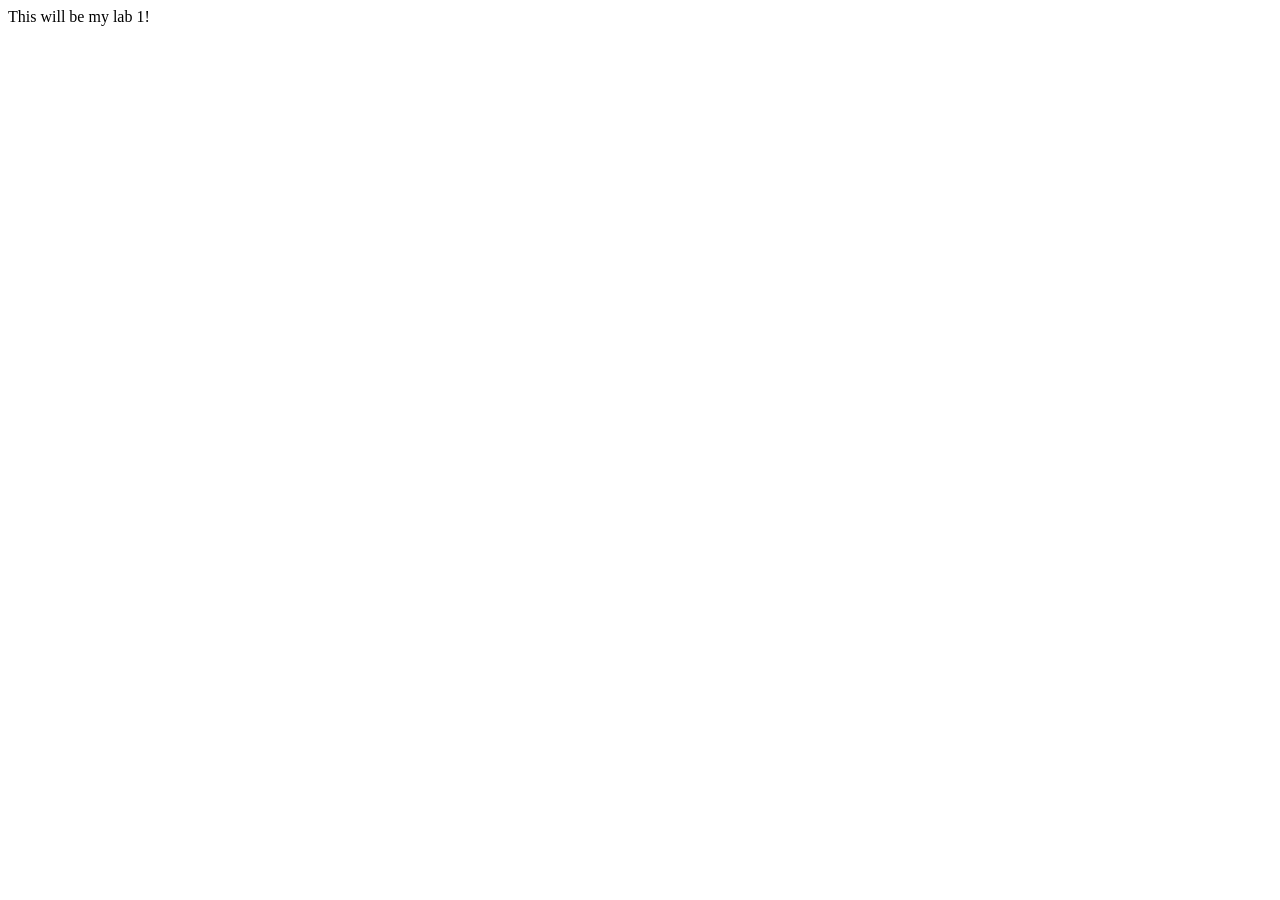
==== lab1/index.html @ 3840fc0f "starting index.html file" ====
<!DOCTYPE html>
<html lang="en">
<head>
    <meta charset="UTF-8">
    <meta name="viewport" content="width=device-width, initial-scale=1.0">
    <title>Lab 1</title>
</head>
<body>
    

    This will be my lab 1!
     
</body>
</html>
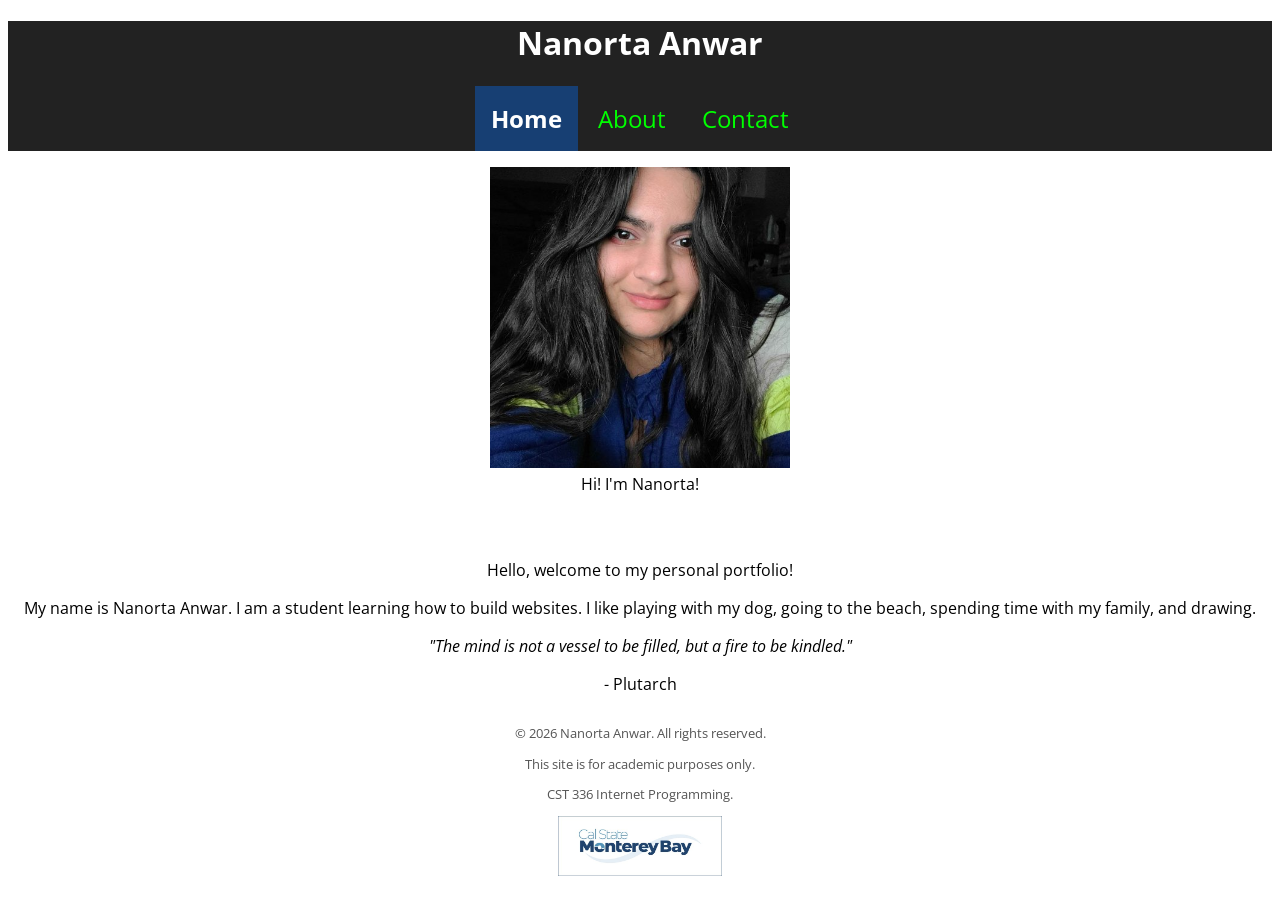
==== commit 281f56bf: "followed guided lab step by step, attempt #1" ====
--- a/lab1/index.html
+++ b/lab1/index.html
@@ -3,12 +3,41 @@
 <head>
     <meta charset="UTF-8">
     <meta name="viewport" content="width=device-width, initial-scale=1.0">
-    <title>Lab 1</title>
+    <title>Nanorta Anwar | Portfolio</title>
+    <link rel="stylesheet" href="css/styles.css">
+    <link rel="preconnect" href="https://fonts.googleapis.com">
+    <link rel="preconnect" href="https://fonts.gstatic.com" crossorigin>
+    <link href="https://fonts.googleapis.com/css2?family=Open+Sans:wght@400;700&display=swap" rel="stylesheet">
 </head>
 <body>
-    
+    <header>
+        <h1>Nanorta Anwar</h1>
+        <nav>
+            <a href="index.html" class="current">Home</a>
+            <a href="about.html">About</a>
+            <a href="contact.html">Contact</a>
+        </nav>
+    </header>
 
-    This will be my lab 1!
-     
+    <main>
+        <figure>
+            <img src="img/profile.jpg" alt="Portrait of Nanorta Anwar">
+            <figcaption>Hi! I'm Nanorta!</figcaption>
+        </figure>
+
+        <section>
+            <p>Hello, welcome to my personal portfolio!</p>
+            <p>My name is Nanorta Anwar. I am a student learning how to build websites. I like playing with my dog, going to the beach, spending time with my family, and drawing.</p>
+            <p><i>"The mind is not a vessel to be filled, but a fire to be kindled."</i></p>
+            <p>- Plutarch</p>
+        </section>
+    </main>
+
+    <footer>
+        <p>&copy; 2026 Nanorta Anwar. All rights reserved.</p>
+        <p>This site is for academic purposes only.</p>
+        <p>CST 336 Internet Programming.</p>
+        <img src="img/csumb_logo.jpg" alt="CSUMB logo">
+    </footer>
 </body>
 </html>
--- a/lab1/css/styles.css
+++ b/lab1/css/styles.css
@@ -0,0 +1,97 @@
+body {
+    font-family: "Open Sans", Arial, sans-serif;
+}
+
+header, nav, main, footer {
+    text-align: center;
+}
+
+header {
+    background-color: #222222;
+    color: #ffffff;
+}
+
+nav a {
+    display: inline-block;
+    padding: 1rem;
+    font-size: 1.5rem;
+    color: #00FF00;
+    text-decoration: none;
+}
+
+nav a:hover {
+    color: #fff;
+    background-color: #173f73;
+    font-size: 2rem;
+    border-bottom: 2px solid orange;
+}
+
+nav a.current {
+    background-color: #173f73;
+    color: #ffffff;
+    font-weight: bold;
+}
+
+main {
+    display: flex;
+    justify-content: center;
+    gap: 2rem;
+    flex-wrap: wrap;
+}
+
+figure img {
+    max-width: 300px;
+}
+
+#about-main {
+    display: block;
+    margin: 0 auto;
+}
+
+#contact-main {
+    display: block;
+    margin: 0 auto;
+}
+
+#table-header {
+    background-color: #173f73;
+    color: #FFFFFF;
+}
+
+.table-row {
+    background-color: #f2f2f2;
+}
+
+table {
+    border-collapse: collapse;
+    margin-bottom: 2rem;
+    width: 75%;
+}
+
+th, td {
+    border: 1px solid #dbe4f0;
+    padding: 0.5rem;
+    text-align: left;
+}
+
+.interest-item {
+    font-size: 1.1rem;
+    margin: 0.5rem 0;
+}
+
+iframe {
+    display: block;
+    width: min(100%, 40rem);
+    min-height: 60rem;
+    margin: 0 auto;
+    border: 1px solid #dbe4f0;
+}
+
+footer {
+    font-size: 0.8em;
+    color: #555555;
+}
+
+footer img {
+    height: 60px;
+}
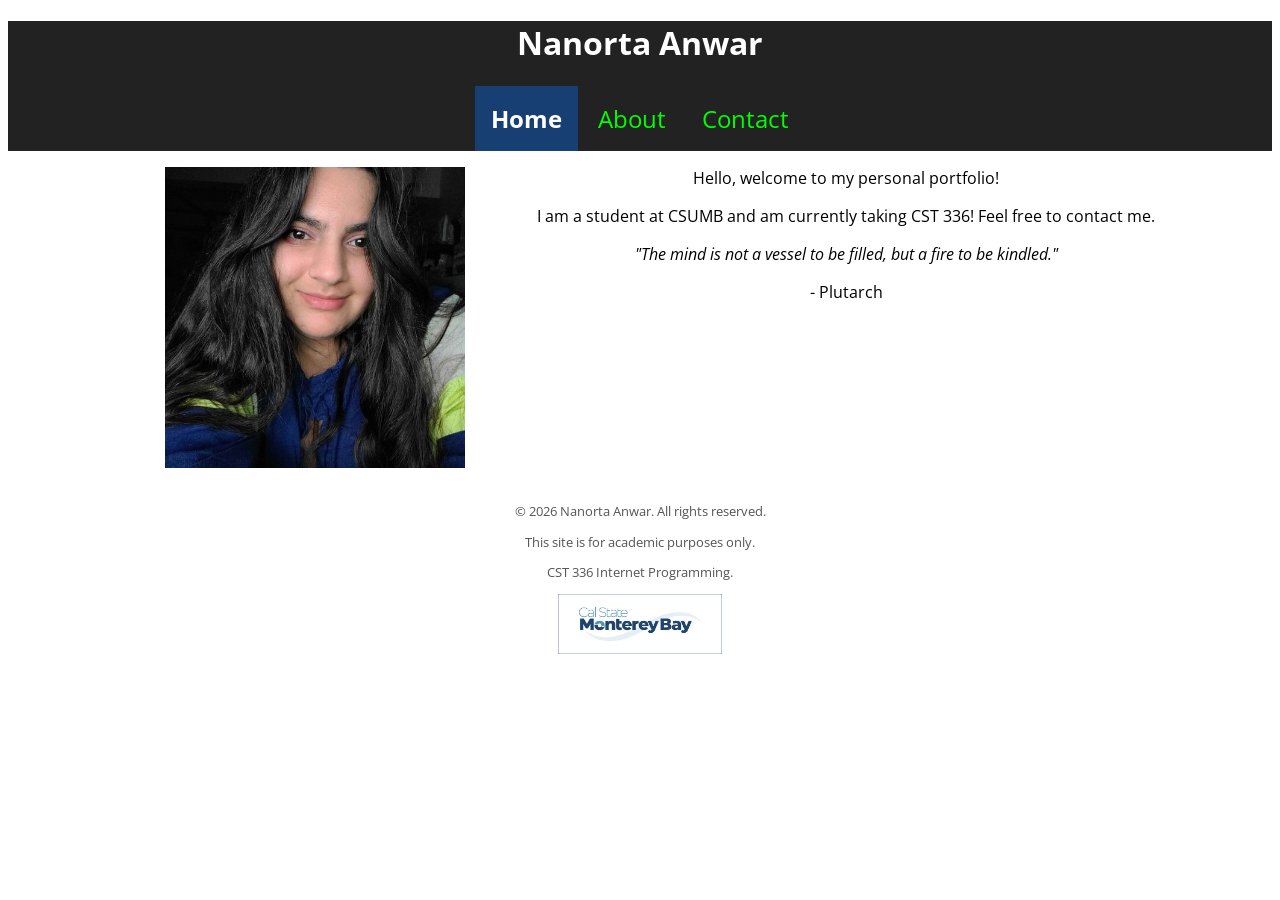
==== commit 5d5f3938: "attempt #2 trying to fix" ====
--- a/lab1/index.html
+++ b/lab1/index.html
@@ -22,14 +22,14 @@
     <main>
         <figure>
             <img src="img/profile.jpg" alt="Portrait of Nanorta Anwar">
-            <figcaption>Hi! I'm Nanorta!</figcaption>
         </figure>
 
         <section>
             <p>Hello, welcome to my personal portfolio!</p>
-            <p>My name is Nanorta Anwar. I am a student learning how to build websites. I like playing with my dog, going to the beach, spending time with my family, and drawing.</p>
+            <p>I am a student at CSUMB and am currently taking CST 336! Feel free to contact me.</p>
             <p><i>"The mind is not a vessel to be filled, but a fire to be kindled."</i></p>
             <p>- Plutarch</p>
+
         </section>
     </main>
 
--- a/lab1/css/styles.css
+++ b/lab1/css/styles.css
@@ -20,10 +20,10 @@
 }
 
 nav a:hover {
-    color: #fff;
-    background-color: #173f73;
+    color: #7a1e3f;
+    background-color: #ffc2d4;
     font-size: 2rem;
-    border-bottom: 2px solid orange;
+    border-bottom: 2px solid #ff6b9d;
 }
 
 nav a.current {
@@ -64,7 +64,7 @@
 
 table {
     border-collapse: collapse;
-    margin-bottom: 2rem;
+    margin: 0 auto 2rem auto;
     width: 75%;
 }
 
@@ -94,4 +94,9 @@
 
 footer img {
     height: 60px;
-}+}
+
+#about-main ul {
+    display: inline-block;
+    text-align: left;
+}
